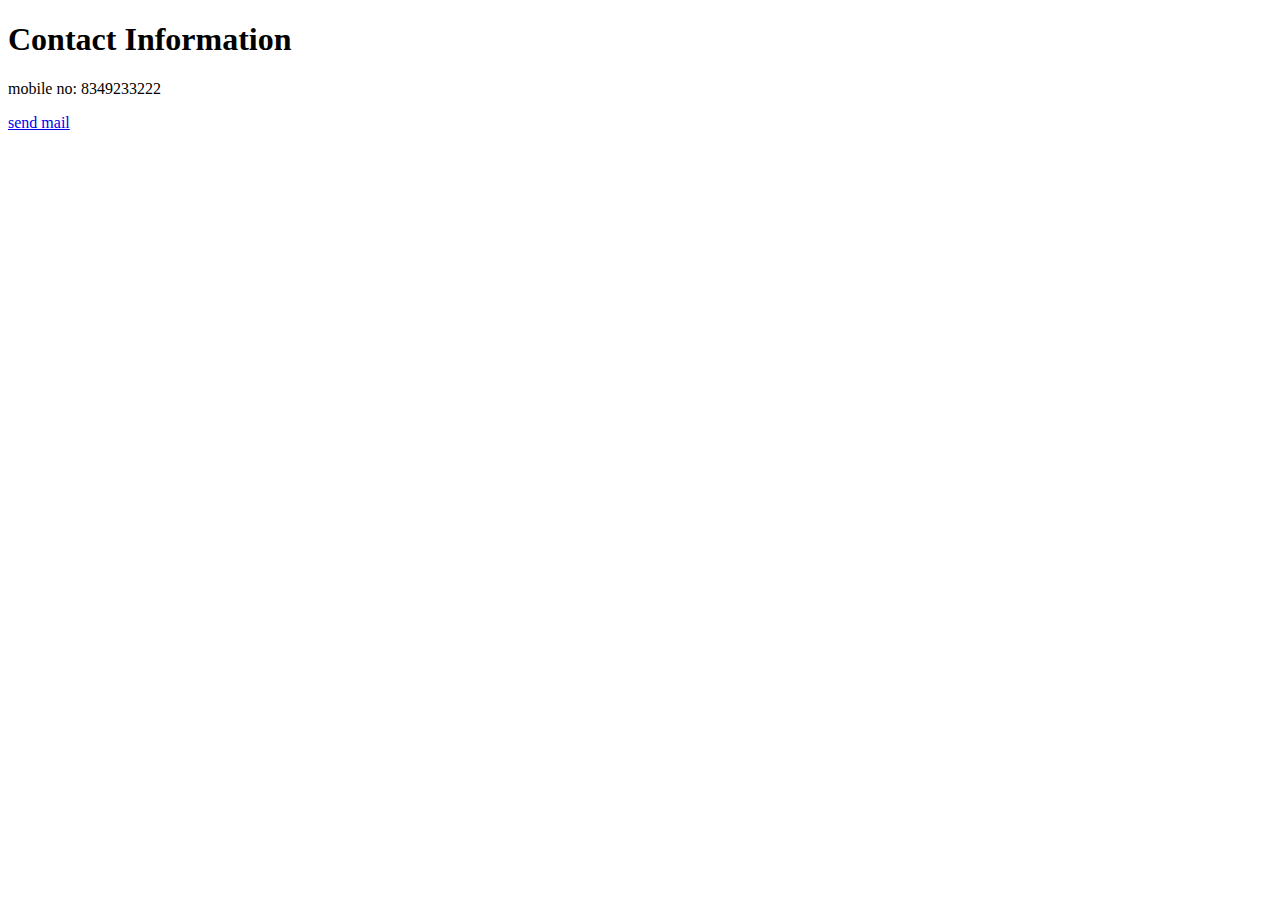
==== contactme.html @ 37ccac9f "added files" ====
<!DOCTYPE html>
<html lang="en">
<head>
    <meta charset="UTF-8">
    <meta http-equiv="X-UA-Compatible" content="IE=edge">
    <meta name="viewport" content="width=device-width, initial-scale=1.0">
    <title>contact details</title>
</head>
<body>
    <h1>Contact Information</h1>
    <p>mobile no: 8349233222</p>
    <a href="mailto:yashchoubey17@gmail.com">send mail</a>
</body>
</html>
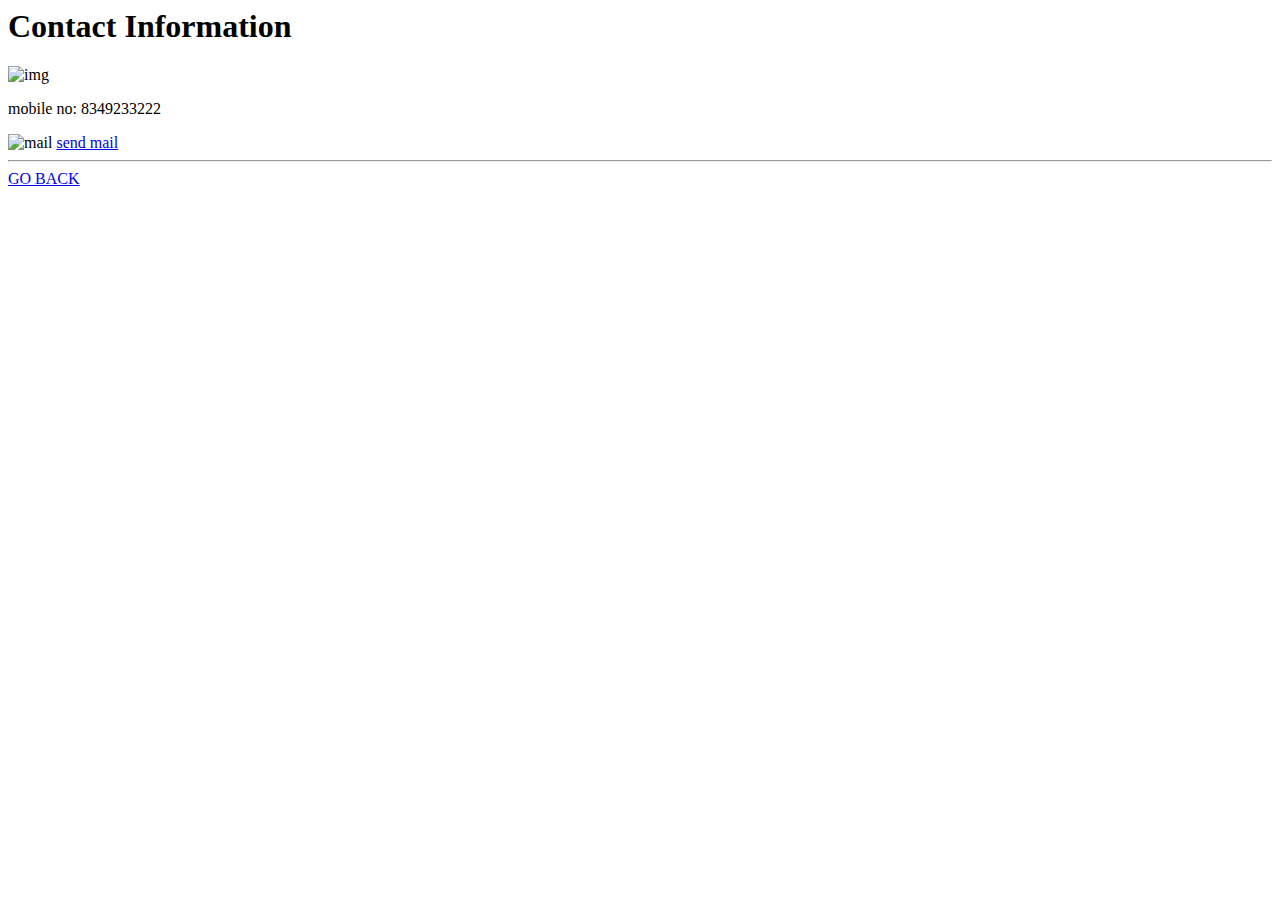
==== commit 8eb67a8f: "Update contactme.html" ====
--- a/contactme.html
+++ b/contactme.html
@@ -5,10 +5,17 @@
     <meta http-equiv="X-UA-Compatible" content="IE=edge">
     <meta name="viewport" content="width=device-width, initial-scale=1.0">
     <title>contact details</title>
+    <link rel="stylesheet" href="cssfile.css">
 </head>
 <body>
-    <h1>Contact Information</h1>
+    <div class="page2">
+        <h1 style="margin-top:0px;">Contact Information</h1>
+        <img src="images/complain.png" alt="img" width="200px">
     <p>mobile no: 8349233222</p>
-    <a href="mailto:yashchoubey17@gmail.com">send mail</a>
+    <img src="images/gmail.png" alt="mail" width="250px">
+    <a href="mailto:yashchoubey17@gmail.com">send mail </a>
+    <hr>
+    <a href="index.html">GO BACK</a>
+    </div>
 </body>
-</html>+</html>
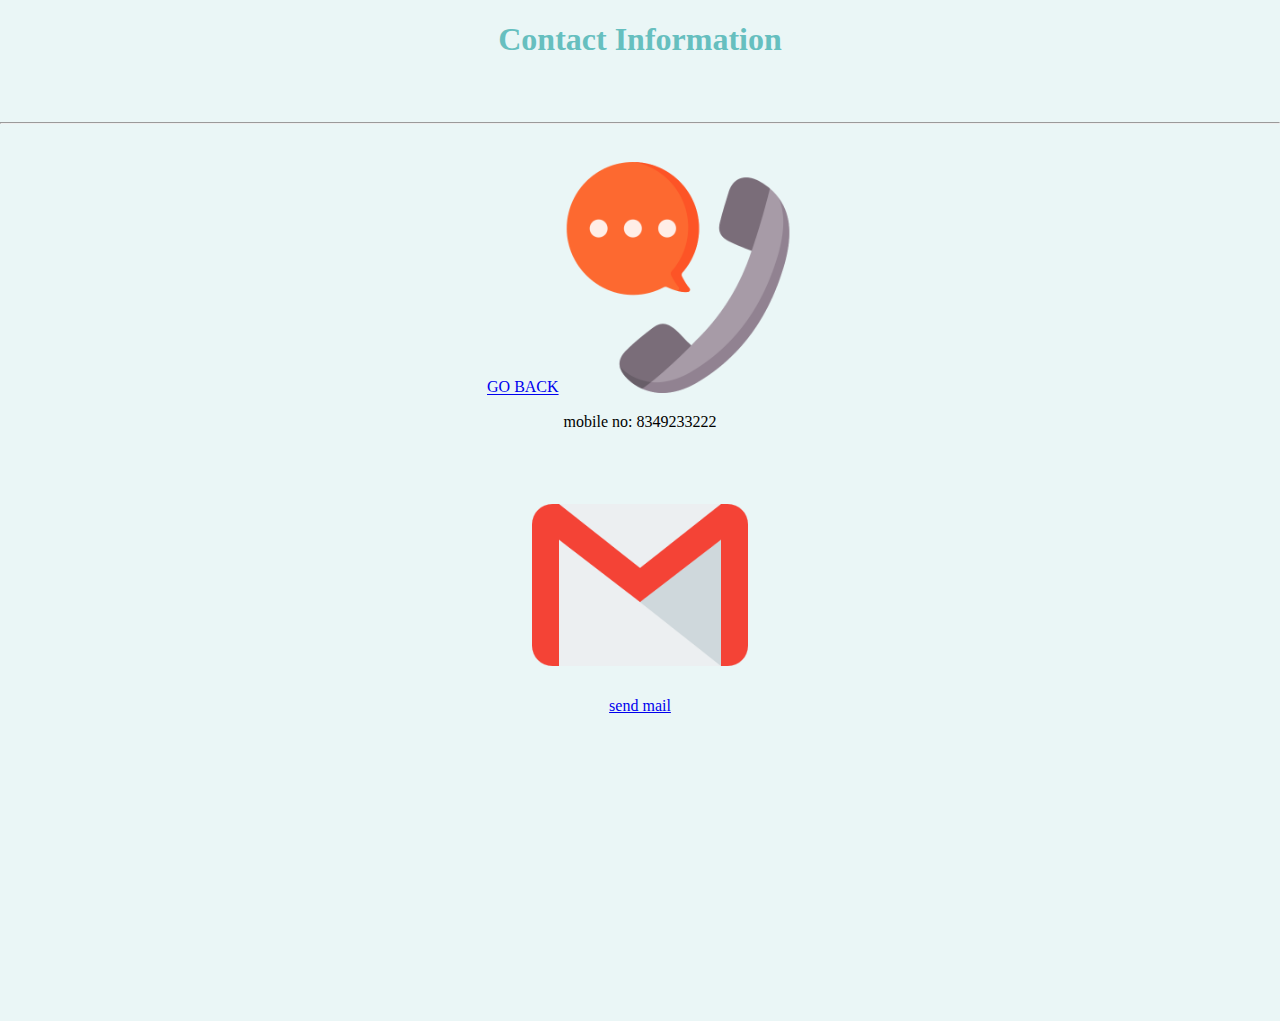
==== commit b8e15037: "Update contactme.html" ====
--- a/contactme.html
+++ b/contactme.html
@@ -7,15 +7,21 @@
     <title>contact details</title>
     <link rel="stylesheet" href="cssfile.css">
 </head>
-<body>
-    <div class="page2">
-        <h1 style="margin-top:0px;">Contact Information</h1>
-        <img src="images/complain.png" alt="img" width="200px">
+<body class="page2">
+    
+        <h1 style="margin-bottom: 5%;" >Contact Information</h1>
+        <hr>
+        <a href="index.html" class="goback" >GO BACK</a>
+        <img src="images/complain.png" alt="img" width="18%">
     <p>mobile no: 8349233222</p>
-    <img src="images/gmail.png" alt="mail" width="250px">
-    <a href="mailto:yashchoubey17@gmail.com">send mail </a>
-    <hr>
-    <a href="index.html">GO BACK</a>
-    </div>
+   <figure>
+    <img src="images/gmail.png" alt="mail" width="18%">
+    <figcaption> 
+    <a href="mailto:yashchoubey17@gmail.com" style="padding-bottom: 10%;">send mail </a>
+
+    </figcaption>
+   </figure>
+   
+    
 </body>
 </html>
--- a/cssfile.css
+++ b/cssfile.css
@@ -0,0 +1,45 @@
+.top{
+    background-color: #EAF6F6;
+    text-align: center;
+    height: 700px;
+}
+.mid{
+    background-color: #aadbdb;
+    text-align: center;
+    height: 1000px;
+}
+.third{
+    margin: 0px;
+}
+h1{
+   color: #66BFBF;
+
+}
+h2{
+   color: #369b9b;
+}
+.nd{
+    color: #1f7e96;
+    padding: 20px;
+    margin-top: 0px;
+}
+table{
+    margin-left: 600px;
+}
+img{
+    margin-top:  30px;
+}
+body{
+    margin: 0px;
+}
+.links{
+    position: relative;
+    left: 300px;
+}
+
+
+.page2{
+    background-color: #EAF6F6;
+    text-align: center;
+    height: 1000px;
+}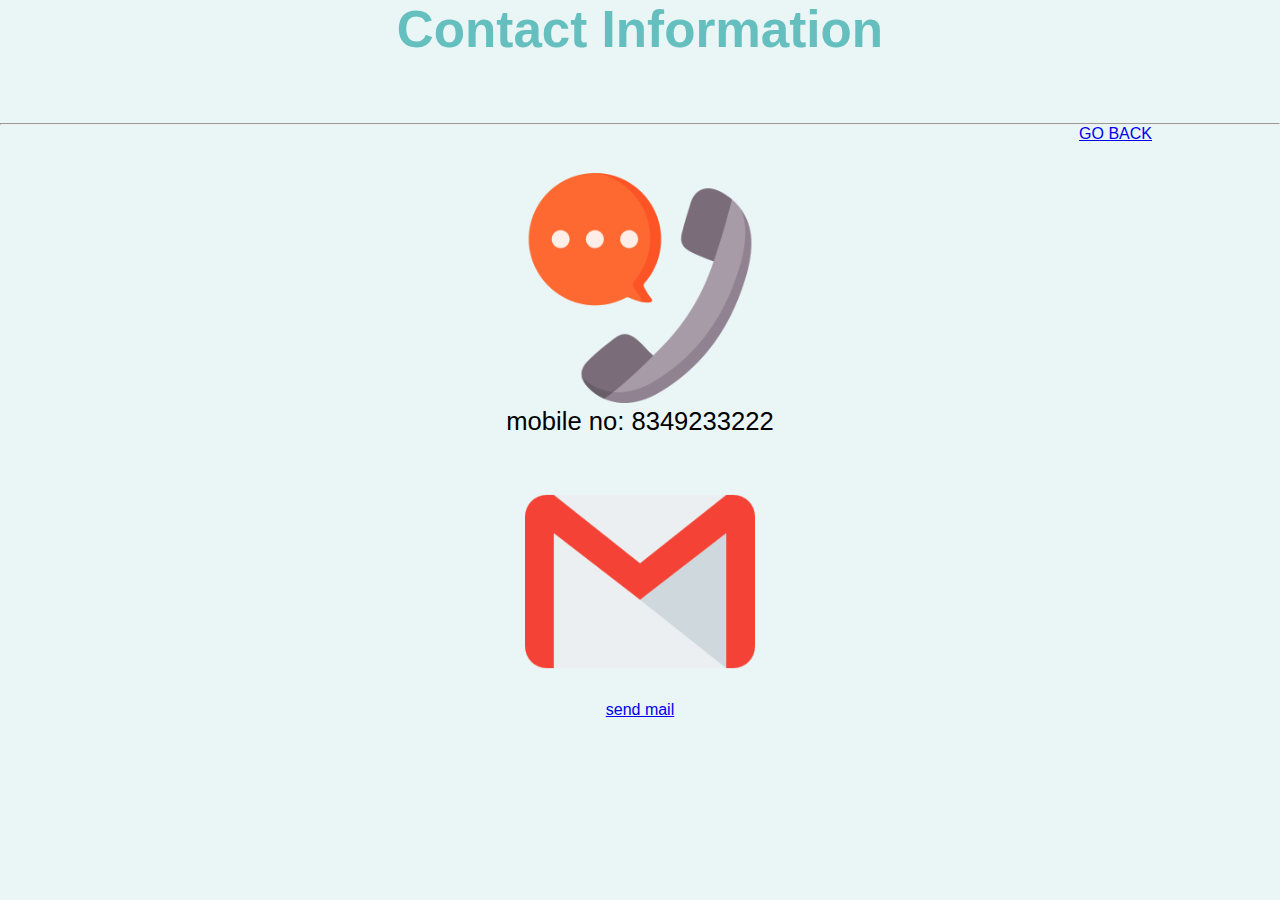
==== commit f5a36d29: "added files" ====
--- a/contactme.html
+++ b/contactme.html
@@ -24,4 +24,4 @@
    
     
 </body>
-</html>
+</html>--- a/cssfile.css
+++ b/cssfile.css
@@ -1,12 +1,21 @@
+*{
+    margin: 0%;
+    padding: 0%;
+    font-family: Verdana, Geneva, Tahoma, sans-serif;
+}
 .top{
     background-color: #EAF6F6;
+   
     text-align: center;
-    height: 700px;
+    min-height: 100vh;
+    
+
 }
+
 .mid{
     background-color: #aadbdb;
     text-align: center;
-    height: 1000px;
+    min-height: 100vh;
 }
 .third{
     margin: 0px;
@@ -24,22 +33,46 @@
     margin-top: 0px;
 }
 table{
-    margin-left: 600px;
+ display: flex;
+  justify-content: center;
+  text-align: center;
+  margin-top: 5%;
+  padding-bottom: 5%;
 }
 img{
     margin-top:  30px;
+
 }
+
 body{
     margin: 0px;
 }
 .links{
     position: relative;
-    left: 300px;
+    left: 30%;
 }
 
 
 .page2{
     background-color: #EAF6F6;
     text-align: center;
-    height: 1000px;
+   height: 100%;
+    
+}
+ h1{
+    font-size: 4vw;
+}
+h2{
+    font-size: 3vw;
+}
+p{
+    font-size: 2vw;
+}
+.goback{
+    text-align: right;
+    position: relative;
+    right: 10%;
+    display: block;
+    
+
 }